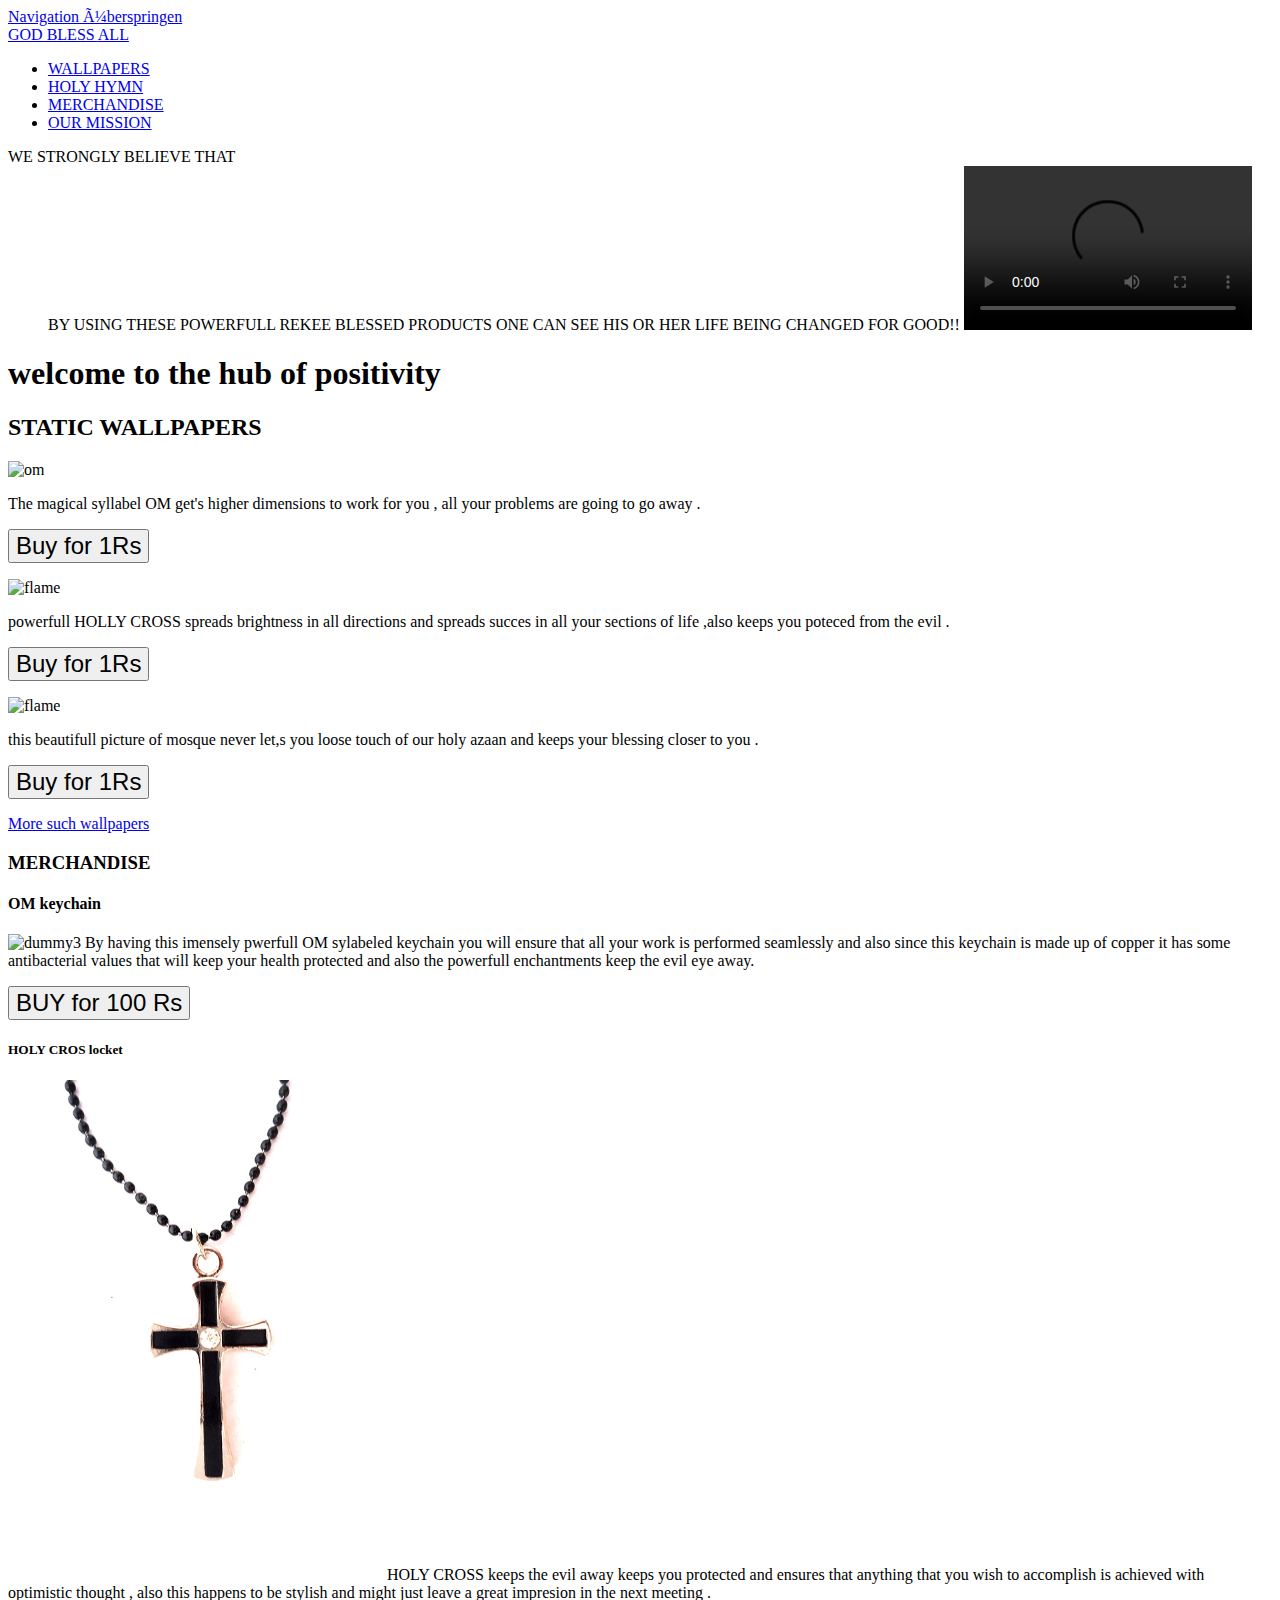
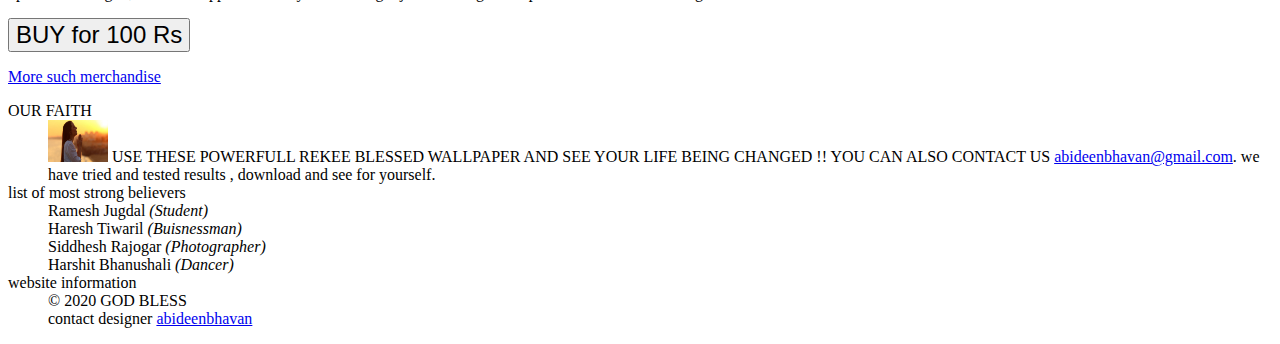
==== index.htm @ c628b08d "update2" ====
<!DOCTYPE html>
<head>
  <title>GOD BLESS!!</title> <!-- Hier sollte der Name deiner Homepage und der Tittel der einzelnen Webseite rein, auf der man sich befindet. Wichtig für Suchmaschinen dass hier relevante Suchwörter stehen. -->
   <meta http-equiv="Content-Type" content="text/html; charset=iso-8859-1" /> <!-- Wichtig, damit Umlaute richtig dargestellt werden. -->
   <meta http-equiv="Content-Style-Type" content="text/css" />
   <meta name="viewport" content="width=device-width, initial-scale=1" />
   <meta name="Content-Language" content="de" />
   <meta name="author" content="RITIK&KAUSHIK" /> <!-- Hier sollte der Name des Autors, der Inhalte erstellt, rein. -->
   <meta name="KeyWords" content="PAID BLESSED WALLPAPER & MERCHANDISE WEBSITE" /> <!-- Einige Suchmaschinen werten diese Schlüsselwörter aus, welche die Seite beschreiben. Auch Wortgruppen sind erlaubt. Alles getrennt durch Kommas. -->
   <meta name="Description" content="BLESSED WALLPAPERS AND MERCHANDISE THAT WIL CHANGE YOUR LIFE." /> <!-- Hier sollte ein Beschreibungstext der ganau den Inhalt dieser einzelnen HTML Seite in verkürzter Form wiedergibt. -->
    <link href="css/print.css" rel="stylesheet" type="text/css" media="print" /> <!-- siehe print.css -->
    <link href="css/screen.css" rel="stylesheet" type="text/css" media="screen, projection" /> <!-- Hier sollte der Pfad zur CSS-datei eingetragen werden, die für die Bildschirmausgabe zuständig ist. Je nachdem in welchem Verzeichniss sich diese Datei befindet muss der Pfad angepasst werden. -->
    <!--[if lte IE 6]><link rel="stylesheet" href="css/ielte6.css" type="text/css" media="screen" /><![endif]--> <!-- Über Conditional Comments wird für den IE <= 6 ein zusätzlich notwendiges Stylesheet eingebunden. -->
 </head>
 <body>
 <div id="container"> <!-- Ist dazu da, alles in einem Rahmen zu halten. -->
  <a class="skip" href="#main">Navigation überspringen</a> <!-- Für Blinde die nicht bei jedem aufruf die gleichen Infos hören wollen sondern gleich zum Inhalt der Seite weitergehen wollen. -->
  <div id="logo">
   <a href="./">GOD BLESS  <span>ALL</span></a> <!-- Hier kommt noch einmal der Name deiner Homepage rein. Was innerhalb dieses span ist wird invertiert. -->
  </div>
  <ul id="menu">
   <li><a href="wallpapers.html">WALLPAPERS</a></li> <!-- Die Links müssen noch angepasst werden. -->
   <li><a href="#">HOLY HYMN</a></li>
   <li><a href="#">MERCHANDISE</a></li>
   <li><a href="#">OUR MISSION</a></li>
 
     </ul>
  <dl id="subnav"> <!-- Diese Subnavigation kann vom Inhalt verändert werden. Sie wird nicht ausgedruckt. -->
   <dt>WE STRONGLY BELIEVE THAT </dt>
    <dd>
        BY USING THESE POWERFULL REKEE BLESSED PRODUCTS ONE CAN SEE HIS OR HER LIFE BEING CHANGED FOR GOOD!!

         <video width="288" height="164" controls loop autoplay> 
  <source src="img/vdo.mp4" type="video/mp4" autoplay >
  </video>
   </dl>
  <div id="main">
   <h1>welcome to the hub of positivity </h1> <!-- Hier sollte die Überschrift für die einzelne Seite rein. Auch sehr wichtig für Suchmaschinen. -->
    <h2>STATIC WALLPAPERS</h2> <!-- Überschriften aller Ordnungen werden von vielen Suchmaschinen auch besonders beachtet. -->
    <p><img src="img/om1.jpg" alt="om " class="Fusce" style="width: 207px; height: 369px;" /> <!-- Das alt="" Attribut sollte nicht fehlen, auch wenn es nur leer ist. Screenreader lesen ansonsten unnötig den Namen der Datei vor. -->

      <p> The magical syllabel OM get's higher dimensions to work for you , all your problems are going to go away . 
      	</p>
      	<p>
       <a href="https://www.google.co.in/"><button style="font-size:24px">Buy for 1Rs <i class="fa fa-hand-paper-o"></i></button>


</a>
</p>

    <p><img src="img/cross1.jpg" alt="flame" class="Fusce" style="width: 226px; height: 402px;" />
    </p> <!-- Bilder können rechts oder links umflossen werden. Dazu gibt es die zwei Klassen fright und fleft. -->
        <p>powerfull HOLLY CROSS spreads brightness in all directions and spreads succes in all your sections of life ,also keeps you poteced from the evil .
        </p>
       
       	<p>
       <a href="https://www.google.co.in/"><button style="font-size:24px">Buy for 1Rs <i class="fa fa-hand-paper-o"></i></button>


</a>
</p>
 <p><img src="img/mosque1.jpg" alt="flame" class="Fusce" style="width: 402px; height: 803px;" />
    </p> <!-- Bilder können rechts oder links umflossen werden. Dazu gibt es die zwei Klassen fright und fleft. -->
        <p>this beautifull picture of mosque never let,s you loose touch of our holy azaan and keeps your blessing closer to you .</p>
       
       	<p>
       <a href="https://www.google.co.in/"><button style="font-size:24px">Buy for 1Rs <i class="fa fa-hand-paper-o"></i></button>


</a>
</p>
<p>
<a href="wallpapers.html">More such wallpapers</a>
</p>
   
    <h3>MERCHANDISE </h3>
    <h4>OM keychain</h4>
<p><img src="merchandise/om keychain.jpg" alt="dummy3" class="fright" style="width: 426px; height: 434px;" />
        By having this imensely pwerfull OM sylabeled keychain you will ensure that all your work is performed seamlessly and also since this keychain is made up of copper it has some antibacterial values that will keep your health protected and also the powerfull enchantments keep the evil eye away.
      </p>
      <p>
       <a href="https://www.google.co.in/"><button style="font-size:24px">BUY for 100 Rs<i class="fa fa-hand-paper-o"></i></button>
</a>
</p>
<h5>HOLY CROS locket</h5>
 <p><img src="merchandise/cross.jpg" alt="dummy3" class="fright" style="width: 375px; height: 500px;" />
        HOLY CROSS keeps the evil away keeps you protected and ensures that anything that you wish to accomplish is achieved with optimistic thought , also this happens to be stylish and might just leave a great impresion in the next meeting .
      </p>
      <p>
       <a href="https://www.google.co.in/"><button style="font-size:24px">BUY for 100 Rs<i class="fa fa-hand-paper-o"></i></button>
</a>
</p>
<p>
<a href="merchandise.html">More such merchandise</a>
</p>
  </div>
  <div id="subnav">
  <dt>OUR FAITH</dt>
    <dd><img src="img/pray.jpg" alt="Passphoto, langhariger Typ" class="fright" style="width: 60px; height: 42px;" />
        USE THESE POWERFULL REKEE BLESSED WALLPAPER AND SEE YOUR LIFE BEING CHANGED !! YOU CAN ALSO CONTACT US 
        <a href="mailto:abideenbhavan@gmail.com">abideenbhavan@gmail.com</a>. we have tried and tested results , download and see for yourself.</dd>
   <dt>list of most strong believers </dt>
    <dd>Ramesh Jugdal<em> (Student)</em></dd>
    <dd>Haresh Tiwaril<em> (Buisnessman)</em></dd>
    <dd>Siddhesh Rajogar <em> (Photographer)</em></dd>
    <dd>Harshit Bhanushali<em> (Dancer)</em></dd>
    <dt>website information </dt>
   
    <dd>&copy; 2020 GOD BLESS</dd>
    <dd>contact designer <a href="<dd>abideenbhavan@gmail.com</dd>">abideenbhavan</a></dd>
 </div>
<p id="footer"></p>
 </div>
 </body>
</html>
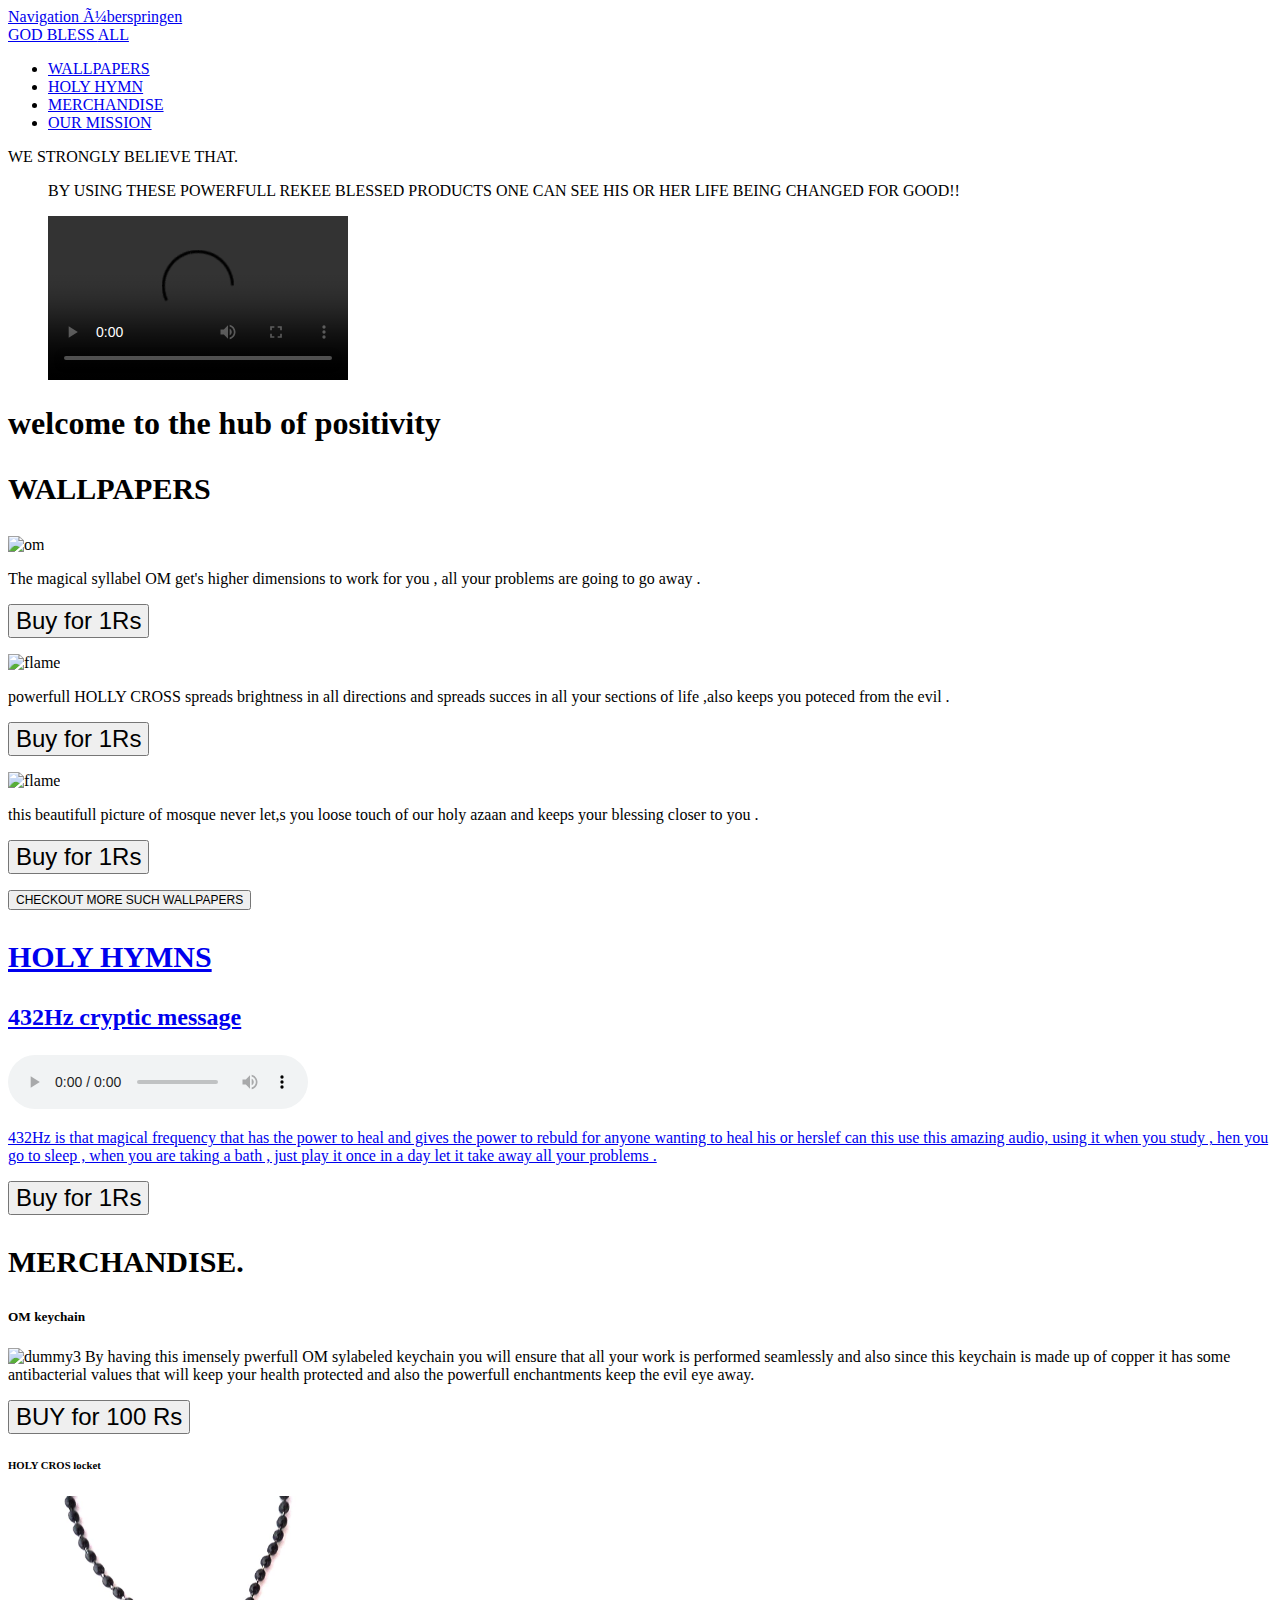
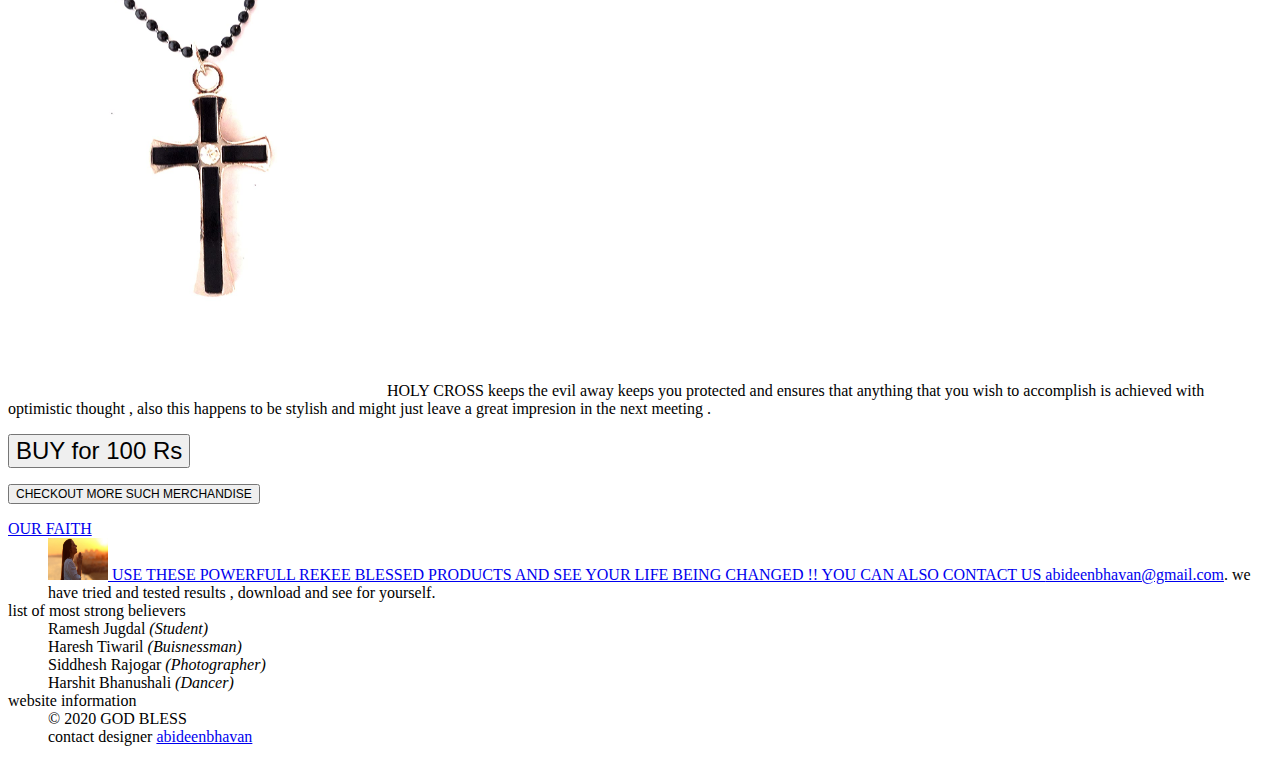
==== commit dcf5e2d8: "update3" ====
--- a/index.htm
+++ b/index.htm
@@ -20,23 +20,25 @@
   </div>
   <ul id="menu">
    <li><a href="wallpapers.html">WALLPAPERS</a></li> <!-- Die Links müssen noch angepasst werden. -->
-   <li><a href="#">HOLY HYMN</a></li>
-   <li><a href="#">MERCHANDISE</a></li>
-   <li><a href="#">OUR MISSION</a></li>
+   <li><a href="holyhymns.html">HOLY HYMN</a></li>
+   <li><a href="merchandize.html">MERCHANDISE</a></li>
+   <li><a href="ourmission.html">OUR MISSION</a></li>
  
      </ul>
   <dl id="subnav"> <!-- Diese Subnavigation kann vom Inhalt verändert werden. Sie wird nicht ausgedruckt. -->
-   <dt>WE STRONGLY BELIEVE THAT </dt>
-    <dd>
+   <dt><p style="font-family:verdana">WE STRONGLY BELIEVE THAT.</p></dt>
+    <dd><p> 
         BY USING THESE POWERFULL REKEE BLESSED PRODUCTS ONE CAN SEE HIS OR HER LIFE BEING CHANGED FOR GOOD!!
-
-         <video width="288" height="164" controls loop autoplay> 
+    </p>
+        
+    <video video.defaultMuted=true width="300" height="164" controls loop autoplay> 
   <source src="img/vdo.mp4" type="video/mp4" autoplay >
   </video>
    </dl>
   <div id="main">
-   <h1>welcome to the hub of positivity </h1> <!-- Hier sollte die Überschrift für die einzelne Seite rein. Auch sehr wichtig für Suchmaschinen. -->
-    <h2>STATIC WALLPAPERS</h2> <!-- Überschriften aller Ordnungen werden von vielen Suchmaschinen auch besonders beachtet. -->
+  	
+   <h1>welcome to the hub of positivity</h1> <!-- Hier sollte die Überschrift für die einzelne Seite rein. Auch sehr wichtig für Suchmaschinen. -->
+    <h2><p style="font-size:30px">WALLPAPERS</p></h2> <!-- Überschriften aller Ordnungen werden von vielen Suchmaschinen auch besonders beachtet. -->
     <p><img src="img/om1.jpg" alt="om " class="Fusce" style="width: 207px; height: 369px;" /> <!-- Das alt="" Attribut sollte nicht fehlen, auch wenn es nur leer ist. Screenreader lesen ansonsten unnötig den Namen der Datei vor. -->
 
       <p> The magical syllabel OM get's higher dimensions to work for you , all your problems are going to go away . 
@@ -70,11 +72,27 @@
 </a>
 </p>
 <p>
-<a href="wallpapers.html">More such wallpapers</a>
+<a href="wallpapers.html"><button style="font-size:12px">CHECKOUT MORE SUCH WALLPAPERS </button>
+
+</p>
+<h3><p style="font-size:30px">HOLY HYMNS</h3> <!-- Hier sollte die Überschrift für die einzelne Seite rein. Auch sehr wichtig für Suchmaschinen. -->
+    <h2><p>432Hz cryptic message</p></h2> <!-- Überschriften aller Ordnungen werden von vielen Suchmaschinen auch besonders beachtet. -->
+    <p><audio controls>
+  <source src="holyhymns/432.ogg" type="audio/ogg">
+  <source src="holyhymns/432.mp3" type="audio/mpeg">
+Your browser does not support the audio element.
+</audio></p> <!-- Das alt="" Attribut sollte nicht fehlen, auch wenn es nur leer ist. Screenreader lesen ansonsten unnötig den Namen der Datei vor. -->
+
+      <p> 432Hz is that magical frequency that has the power to heal and gives the power to rebuld for anyone wanting to heal his or herslef can this use this amazing audio, using it when you study , hen you go to sleep , when you are taking a bath , just play it once in a day let it take away all your problems . 
+      	</p>
+      	<p>
+       <a href="https://www.google.co.in/"><button style="font-size:24px">Buy for 1Rs <i class="fa fa-hand-paper-o"></i></button>
+
+</a>
 </p>
    
-    <h3>MERCHANDISE </h3>
-    <h4>OM keychain</h4>
+    <h4><p style="font-size:30px">MERCHANDISE.</p></h4>
+    <h5>OM keychain</h5>
 <p><img src="merchandise/om keychain.jpg" alt="dummy3" class="fright" style="width: 426px; height: 434px;" />
         By having this imensely pwerfull OM sylabeled keychain you will ensure that all your work is performed seamlessly and also since this keychain is made up of copper it has some antibacterial values that will keep your health protected and also the powerfull enchantments keep the evil eye away.
       </p>
@@ -82,7 +100,7 @@
        <a href="https://www.google.co.in/"><button style="font-size:24px">BUY for 100 Rs<i class="fa fa-hand-paper-o"></i></button>
 </a>
 </p>
-<h5>HOLY CROS locket</h5>
+<h6>HOLY CROS locket</h6>
  <p><img src="merchandise/cross.jpg" alt="dummy3" class="fright" style="width: 375px; height: 500px;" />
         HOLY CROSS keeps the evil away keeps you protected and ensures that anything that you wish to accomplish is achieved with optimistic thought , also this happens to be stylish and might just leave a great impresion in the next meeting .
       </p>
@@ -91,13 +109,13 @@
 </a>
 </p>
 <p>
-<a href="merchandise.html">More such merchandise</a>
+	<a href="merchandize.html"><button style="font-size:12px">CHECKOUT MORE SUCH MERCHANDISE </button>
 </p>
   </div>
   <div id="subnav">
   <dt>OUR FAITH</dt>
     <dd><img src="img/pray.jpg" alt="Passphoto, langhariger Typ" class="fright" style="width: 60px; height: 42px;" />
-        USE THESE POWERFULL REKEE BLESSED WALLPAPER AND SEE YOUR LIFE BEING CHANGED !! YOU CAN ALSO CONTACT US 
+        USE THESE POWERFULL REKEE BLESSED PRODUCTS AND SEE YOUR LIFE BEING CHANGED !! YOU CAN ALSO CONTACT US 
         <a href="mailto:abideenbhavan@gmail.com">abideenbhavan@gmail.com</a>. we have tried and tested results , download and see for yourself.</dd>
    <dt>list of most strong believers </dt>
     <dd>Ramesh Jugdal<em> (Student)</em></dd>
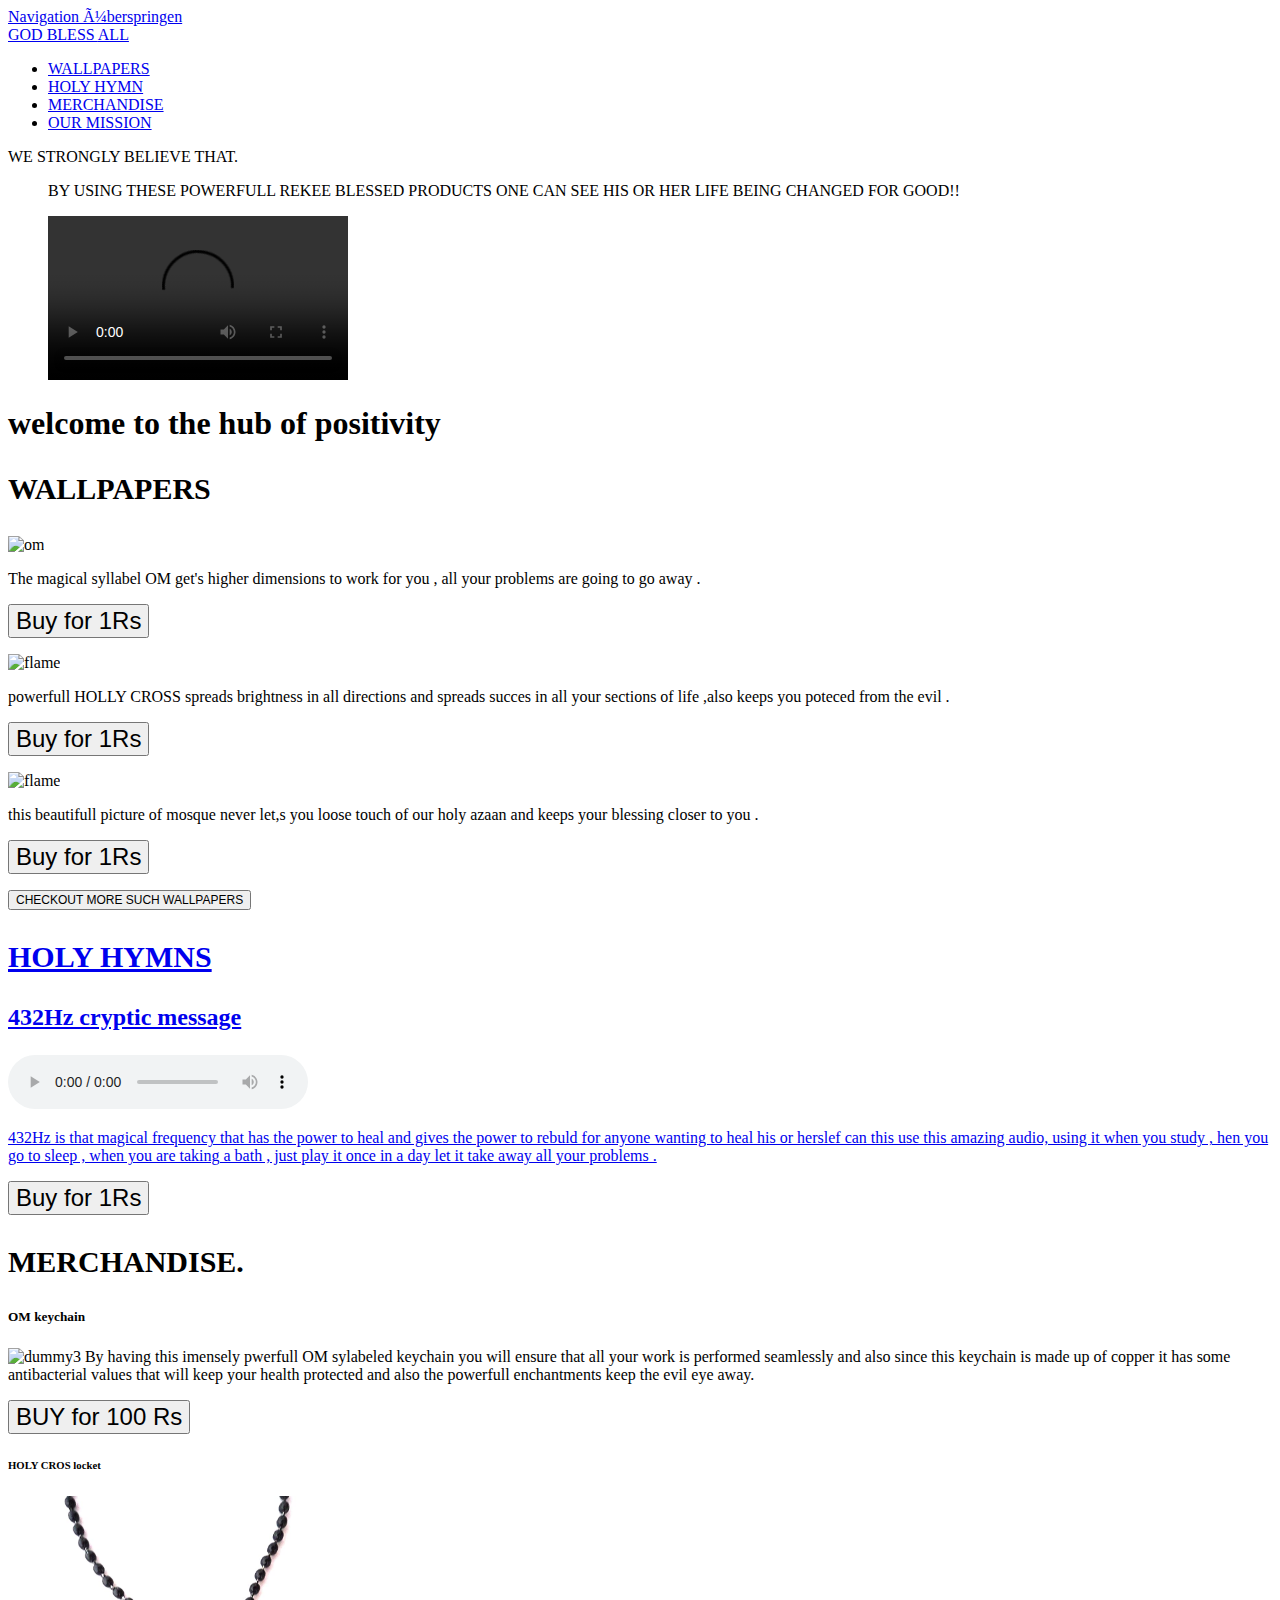
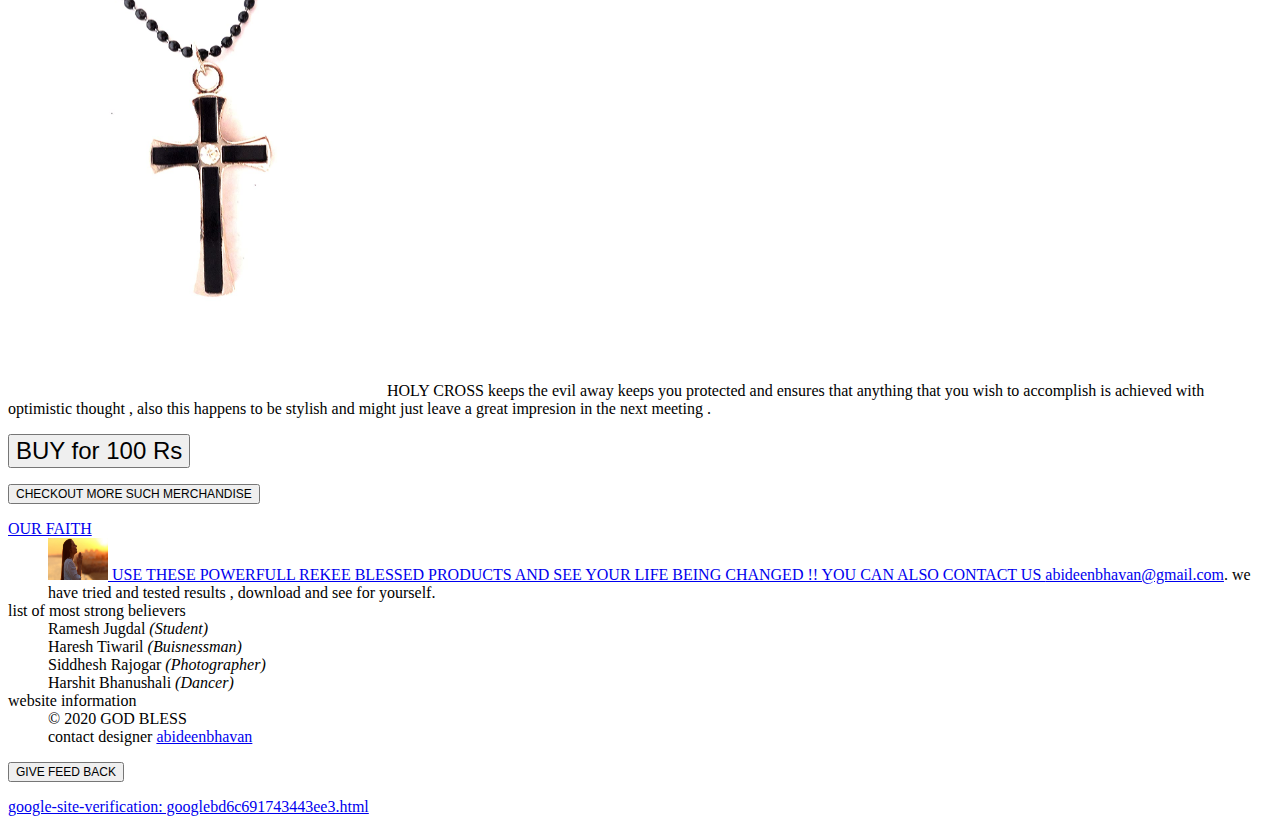
==== commit 35e1ba78: "google verification" ====
--- a/index.htm
+++ b/index.htm
@@ -1,6 +1,7 @@
 <!DOCTYPE html>
 <head>
   <title>GOD BLESS!!</title> <!-- Hier sollte der Name deiner Homepage und der Tittel der einzelnen Webseite rein, auf der man sich befindet. Wichtig für Suchmaschinen dass hier relevante Suchwörter stehen. -->
+  <meta name="google-site-verification" content="qzHfS25BmCSqvZ3r9jxyeiQy9hq3izooA-GyDMPclyM" />
    <meta http-equiv="Content-Type" content="text/html; charset=iso-8859-1" /> <!-- Wichtig, damit Umlaute richtig dargestellt werden. -->
    <meta http-equiv="Content-Style-Type" content="text/css" />
    <meta name="viewport" content="width=device-width, initial-scale=1" />
@@ -31,7 +32,7 @@
         BY USING THESE POWERFULL REKEE BLESSED PRODUCTS ONE CAN SEE HIS OR HER LIFE BEING CHANGED FOR GOOD!!
     </p>
         
-    <video video.defaultMuted=true width="300" height="164" controls loop autoplay> 
+    <video  width="300" height="164" controls loop autoplay> 
   <source src="img/vdo.mp4" type="video/mp4" autoplay >
   </video>
    </dl>
@@ -78,8 +79,7 @@
 <h3><p style="font-size:30px">HOLY HYMNS</h3> <!-- Hier sollte die Überschrift für die einzelne Seite rein. Auch sehr wichtig für Suchmaschinen. -->
     <h2><p>432Hz cryptic message</p></h2> <!-- Überschriften aller Ordnungen werden von vielen Suchmaschinen auch besonders beachtet. -->
     <p><audio controls>
-  <source src="holyhymns/432.ogg" type="audio/ogg">
-  <source src="holyhymns/432.mp3" type="audio/mpeg">
+    <source src="holyhymns/432Hz.mp3" type="audio/mp3">
 Your browser does not support the audio element.
 </audio></p> <!-- Das alt="" Attribut sollte nicht fehlen, auch wenn es nur leer ist. Screenreader lesen ansonsten unnötig den Namen der Datei vor. -->
 
@@ -128,6 +128,13 @@
     <dd>contact designer <a href="<dd>abideenbhavan@gmail.com</dd>">abideenbhavan</a></dd>
  </div>
 <p id="footer"></p>
+<p>
+<a href="formpage.html"><button style="font-size:12px">
+GIVE FEED BACK </button>
+
+</p>
+google-site-verification: googlebd6c691743443ee3.html
+
  </div>
- </body>
+   </body>
 </html>
